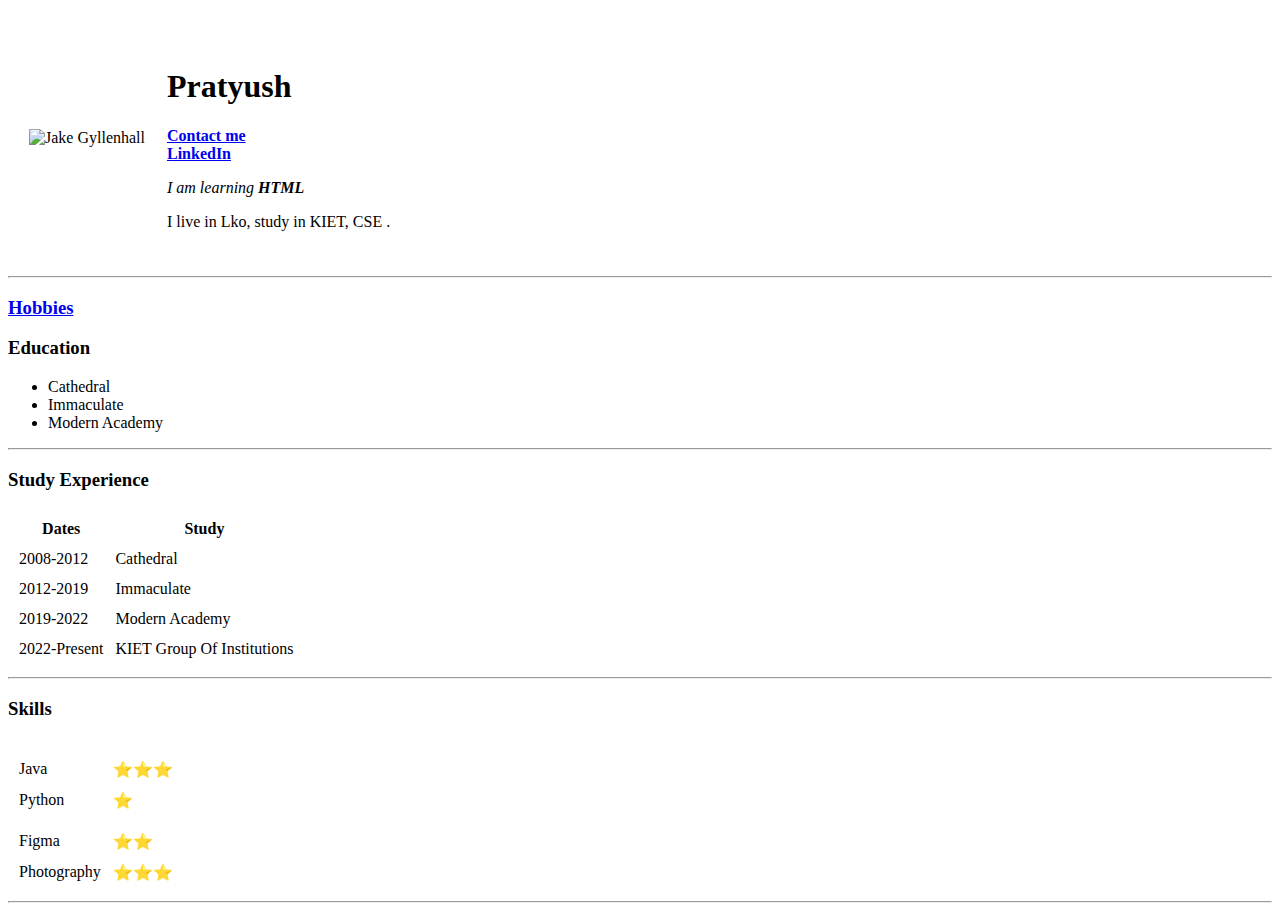
==== index.html @ a54ed812 "Add initial cv files" ====
<!DOCTYPE html>
<html lang="" dir="ltr">
  <head>
    <meta charset="utf-8">
    <title>CV</title>
  </head>

  <body>
    <table cellspacing="20">
      <tr>
        <td><img src="images/pic.jpg" height ="400" width ="600" alt="Jake Gyllenhall"</td>
        <td><br>
        <h1>Pratyush</h1>
        <strong> <a href="contact.html">Contact me</a></strong> <br>
        <strong> <a href="https://www.linkedin.com/in/thepratssrivastava">LinkedIn</a></strong></strong>
        <p><em>I am learning <strong>HTML</strong></em></p>
        <p>
          I live in Lko, study in KIET, CSE .
        </p></td>
      </tr>
    </table>
    <hr>
    <h3> <a href="Hobbies.HTML">Hobbies</a></h3>
    <h3>Education</h3>
    <ul>
    <li>Cathedral</li>
    <li>Immaculate </li>
    <li>Modern Academy </li>
    </ul> <p>
      <hr>
      <h3>Study Experience</h3>
      <table cellspacing="10">
        <thead>
          <tr>
            <th>Dates</th>
            <th>Study</th>
          </tr>
        </thead>
        <tr>
          <td>2008-2012</td>
          <td>Cathedral</td>
        </tr>
        <tr>
          <td>2012-2019</td>
          <td>Immaculate</td>
        </tr>
        <tr>
          <td>2019-2022</td>
          <td>Modern Academy</td>
        </tr>
        <tr>
          <td>2022-Present</td>
          <td>KIET Group Of Institutions</td>
        </tr>
      </table>
      <hr>
      <h3>Skills</h3>


            <table cellspacing="10">
            <tr>
              <tr>
                <td>Java</td>
                <td>⭐⭐⭐</td>
              </tr>
              <tr>
                <td>Python</td>
                <td>⭐</td>
              </tr>
            </tr>
            <tr>
              <tr>
                <td>Figma</td>
                <td>⭐⭐</td>
              </tr>
              <tr>
                <td>Photography</td>
                <td>⭐⭐⭐</td>
              </tr>
            </tr>
          </table>
          <hr>

  </body>
</html>
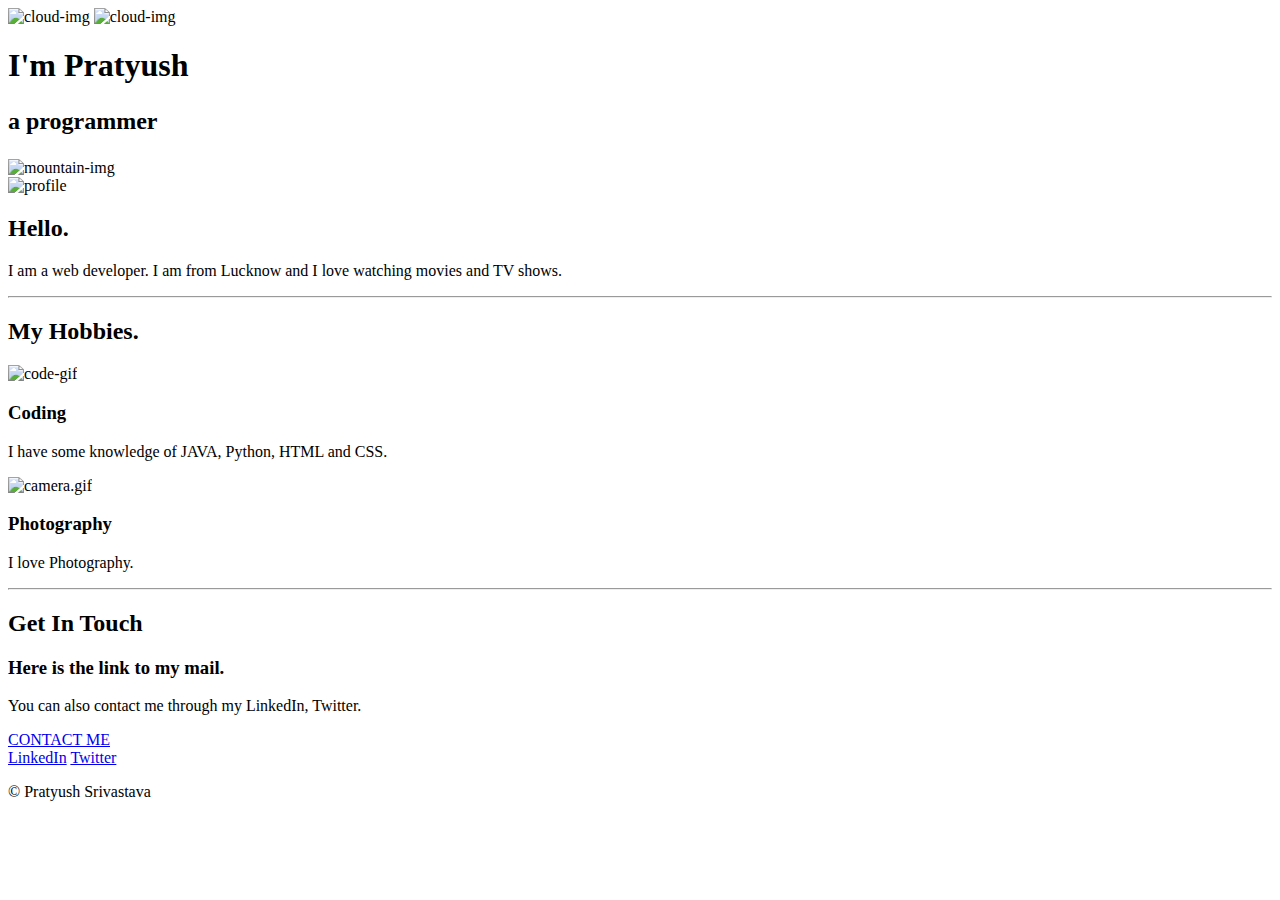
==== commit 707cd1e0: "added new webpage" ====
--- a/index.html
+++ b/index.html
@@ -1,85 +1,60 @@
 <!DOCTYPE html>
-<html lang="" dir="ltr">
+<html lang="en" dir="ltr">
   <head>
     <meta charset="utf-8">
-    <title>CV</title>
+    <title>Pratyush</title>
+    <link rel="preconnect" href="https://fonts.googleapis.com">
+<link rel="preconnect" href="https://fonts.gstatic.com" crossorigin>
+<link href="https://fonts.googleapis.com/css2?family=Merriweather:wght@300&family=Montserrat:wght@200&family=Sacramento&display=swap" rel="stylesheet">
   </head>
+  <link rel="stylesheet" href="css/styles.css">
+  <link rel="icon" href="favicon.ico">
+  <body>
+    <div class="top-container">
+      <img class="top-cloud"src="images/cloud.png" alt="cloud-img">
+      <img class="bottom-cloud"src="images/cloud.png" alt="cloud-img">
+      <h1>I'm Pratyush</h1>
+      <h2><p>a <span class="pro">pro</span>grammer</p></h2>
+      <img class="mountain"src="images/mountain.png" alt="mountain-img">
+      <div class="middle-container">
+        <div class="profile">
+          <img src="images/pic.jpg" height="400px" width="600px" alt="profile">
+          <h2>Hello.</h2>
+          <p class="intro">I am a web developer. I am from Lucknow and I love watching movies and TV shows.</p>
+        </div>
+        <hr>
+        <div class="skills">
+          <h2>My Hobbies.</h2>
+          <div class="skill-row">
+            <img class="code" src="https://media0.giphy.com/media/UVG0BN8TOMKkPOJS6e/200w.webp?cid=ecf05e47vnc9heg0lr16judjnxjmwvznpnph3m2fe1qqatex&ep=v1_stickers_search&rid=200w.webp&ct=s" alt="code-gif">
 
-  <body>
-    <table cellspacing="20">
-      <tr>
-        <td><img src="images/pic.jpg" height ="400" width ="600" alt="Jake Gyllenhall"</td>
-        <td><br>
-        <h1>Pratyush</h1>
-        <strong> <a href="contact.html">Contact me</a></strong> <br>
-        <strong> <a href="https://www.linkedin.com/in/thepratssrivastava">LinkedIn</a></strong></strong>
-        <p><em>I am learning <strong>HTML</strong></em></p>
-        <p>
-          I live in Lko, study in KIET, CSE .
-        </p></td>
-      </tr>
-    </table>
-    <hr>
-    <h3> <a href="Hobbies.HTML">Hobbies</a></h3>
-    <h3>Education</h3>
-    <ul>
-    <li>Cathedral</li>
-    <li>Immaculate </li>
-    <li>Modern Academy </li>
-    </ul> <p>
-      <hr>
-      <h3>Study Experience</h3>
-      <table cellspacing="10">
-        <thead>
-          <tr>
-            <th>Dates</th>
-            <th>Study</th>
-          </tr>
-        </thead>
-        <tr>
-          <td>2008-2012</td>
-          <td>Cathedral</td>
-        </tr>
-        <tr>
-          <td>2012-2019</td>
-          <td>Immaculate</td>
-        </tr>
-        <tr>
-          <td>2019-2022</td>
-          <td>Modern Academy</td>
-        </tr>
-        <tr>
-          <td>2022-Present</td>
-          <td>KIET Group Of Institutions</td>
-        </tr>
-      </table>
-      <hr>
-      <h3>Skills</h3>
+            <h3>Coding</h3>
+            <p>I have some knowledge of JAVA, Python, HTML and CSS.</p>
+
+          </div>
+          <div class="skill-row">
+            <img class="photo" src="https://media3.giphy.com/media/YjQk70gmQLDmJTawn0/200w.webp?cid=ecf05e47a9uw6hfyvf61hxoeacny7ommjpg9tdbekmyw435j&ep=v1_stickers_search&rid=200w.webp&ct=s" alt="camera.gif">
+
+            <h3>Photography</h3>
+            <p>I love Photography.</p>
+          </div>
+        </div>
+        <hr>
+        <div class="contact-me">
+          <h2>Get In Touch</h2>
+          <h3>Here is the link to my mail.</h3>
+          <p class="contact-message">You can also contact me through my LinkedIn, Twitter.</p>
+          <a class="btn" href="mailto:intelligentpratyush@gmail.com">CONTACT ME</a>
+        </div>
+      </div>
 
 
-            <table cellspacing="10">
-            <tr>
-              <tr>
-                <td>Java</td>
-                <td>⭐⭐⭐</td>
-              </tr>
-              <tr>
-                <td>Python</td>
-                <td>⭐</td>
-              </tr>
-            </tr>
-            <tr>
-              <tr>
-                <td>Figma</td>
-                <td>⭐⭐</td>
-              </tr>
-              <tr>
-                <td>Photography</td>
-                <td>⭐⭐⭐</td>
-              </tr>
-            </tr>
-          </table>
-          <hr>
+      <div class="bottom-container">
+        <a class="footer-link" href="https://www.linkedin.com/in/thepratssrivastava/">LinkedIn</a>
+        <a class="footer-link" href="https://twitter.com/Eyerawnic/">Twitter</a>
+        <p class="copyright">© Pratyush Srivastava</p>
+      </div>
+
 
   </body>
 </html>
